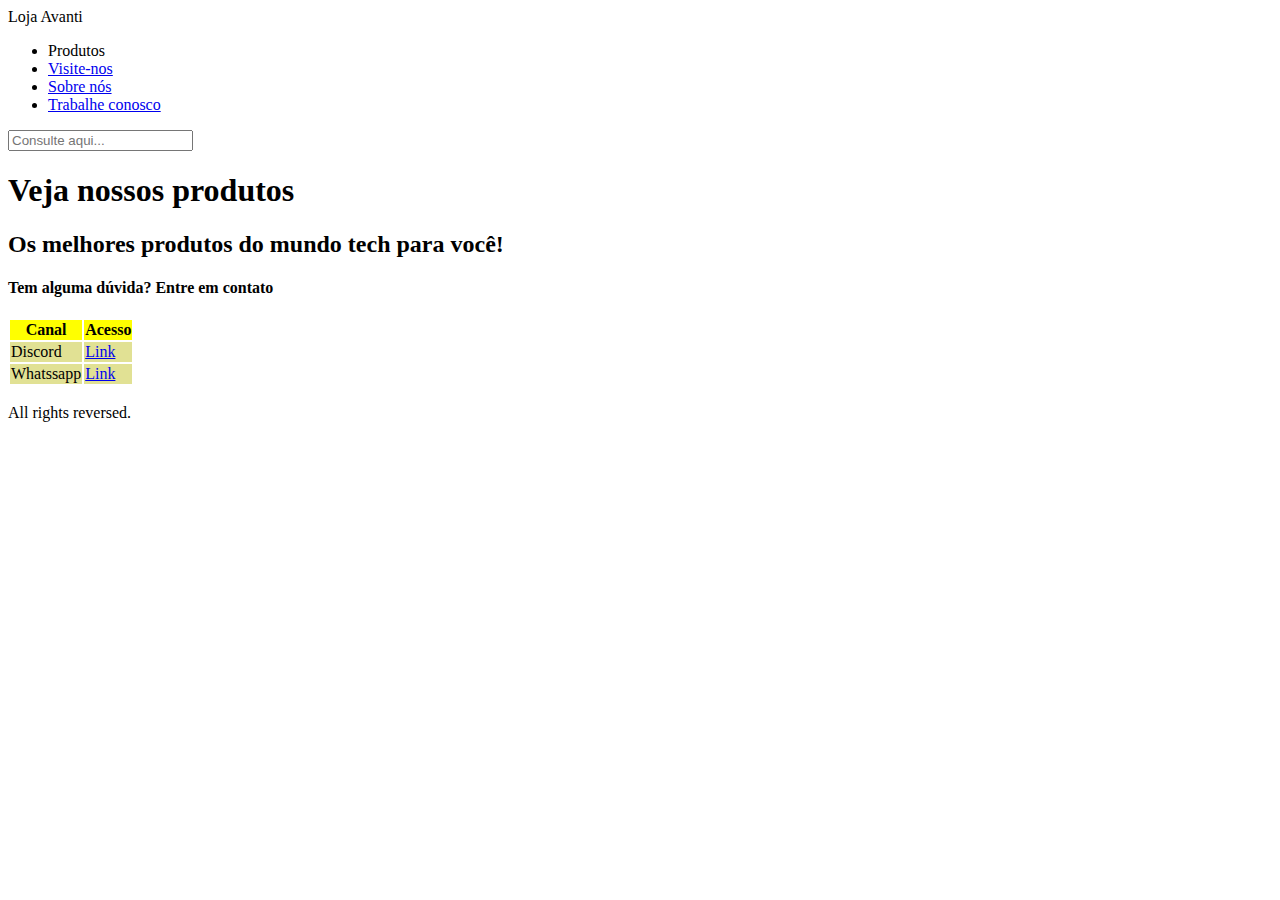
==== projeto-mod-basico/index.html @ 58de0c6f "Oficina 1 - modulo basico" ====
<!DOCTYPE html>
<html>
  <head>
    <meta charset="UTF-8" content="width=device-width" />
    <title>Home</title>
  </head>
  <body>
    <header>Loja Avanti</header>
    <nav>
      <ul>
        <li><a>Produtos</a></li>
        <li><a href="./index-2aPagina.html">Visite-nos</a></li>
        <li><a href="./index-3aPagina.html">Sobre nós</a></li>
        <li><a href="./index-4aPagina.html">Trabalhe conosco</a></li>
      </ul>
      <form>
        <input type="search" placeholder="Consulte aqui..." />
      </form>
    </nav>
    <main>
      <section>
        <article>
          <h1>Veja nossos produtos</h1>
          <h2>Os melhores produtos do mundo tech para você!</h2>
        </article>
        <section>
          <h4>Tem alguma dúvida? Entre em contato</h4>
          <table>
            <tr style="background-color: yellow">
              <th>Canal</th>
              <th>Acesso</th>
            </tr>
            <tr style="background-color: rgb(225, 225, 148)">
              <td>Discord</td>
              <td>
                <a href="https://discord.com" target="_blank">Link</a>
              </td>
            </tr>
            <tr style="background-color: rgb(225, 225, 148)">
              <td>Whatssapp</td>
              <td>
                <a href="https://web.whatsapp.com" target="_blank">Link</a>
              </td>
            </tr>
            <tr></tr>
          </table>
        </section>
      </section>
    </main>
    <footer><p>All rights reversed.</p></footer>
  </body>
</html>
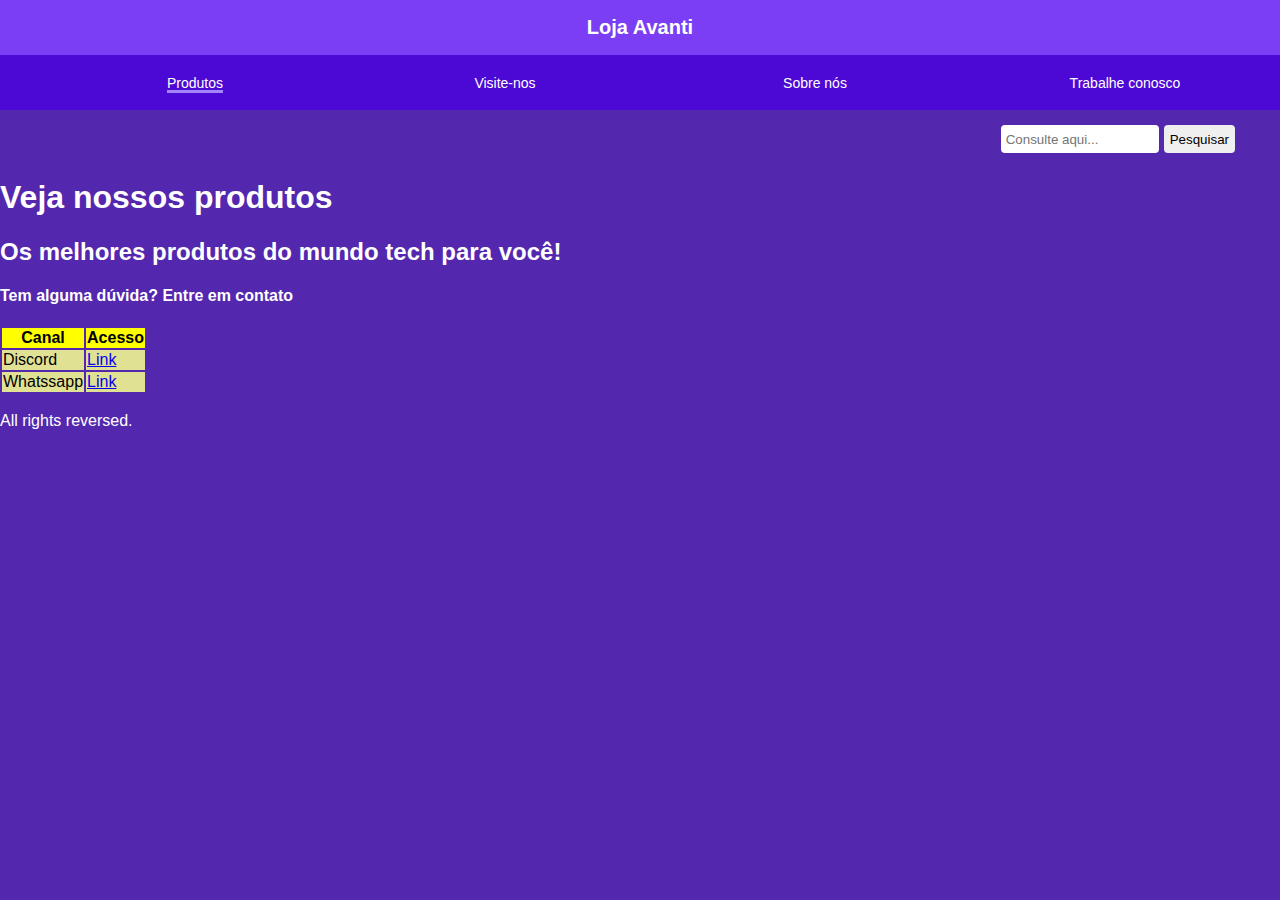
==== commit 1da7351c: "oficina 3 - css" ====
--- a/projeto-mod-basico/index.html
+++ b/projeto-mod-basico/index.html
@@ -1,20 +1,29 @@
 <!DOCTYPE html>
 <html>
   <head>
-    <meta charset="UTF-8" content="width=device-width" />
+    <meta charset="UTF-8" />
+    <meta name="viewport" content="width=device-width, initial-scale=1" />
+    <link rel="stylesheet" href="./style.css" />
     <title>Home</title>
   </head>
   <body>
     <header>Loja Avanti</header>
     <nav>
-      <ul>
-        <li><a>Produtos</a></li>
-        <li><a href="./index-2aPagina.html">Visite-nos</a></li>
-        <li><a href="./index-3aPagina.html">Sobre nós</a></li>
-        <li><a href="./index-4aPagina.html">Trabalhe conosco</a></li>
+      <ul class="itens-navbar">
+        <li class="item-navbar pag-atual"><a>Produtos</a></li>
+        <li class="item-navbar">
+          <a href="./index-2aPagina.html">Visite-nos</a>
+        </li>
+        <li class="item-navbar">
+          <a href="./index-3aPagina.html">Sobre nós</a>
+        </li>
+        <li class="item-navbar">
+          <a href="./index-4aPagina.html">Trabalhe conosco</a>
+        </li>
       </ul>
       <form>
         <input type="search" placeholder="Consulte aqui..." />
+        <button>Pesquisar</button>
       </form>
     </nav>
     <main>
@@ -23,28 +32,28 @@
           <h1>Veja nossos produtos</h1>
           <h2>Os melhores produtos do mundo tech para você!</h2>
         </article>
-        <section>
-          <h4>Tem alguma dúvida? Entre em contato</h4>
-          <table>
-            <tr style="background-color: yellow">
-              <th>Canal</th>
-              <th>Acesso</th>
-            </tr>
-            <tr style="background-color: rgb(225, 225, 148)">
-              <td>Discord</td>
-              <td>
-                <a href="https://discord.com" target="_blank">Link</a>
-              </td>
-            </tr>
-            <tr style="background-color: rgb(225, 225, 148)">
-              <td>Whatssapp</td>
-              <td>
-                <a href="https://web.whatsapp.com" target="_blank">Link</a>
-              </td>
-            </tr>
-            <tr></tr>
-          </table>
-        </section>
+      </section>
+      <section>
+        <h4>Tem alguma dúvida? Entre em contato</h4>
+        <table>
+          <tr style="background-color: yellow">
+            <th>Canal</th>
+            <th>Acesso</th>
+          </tr>
+          <tr style="background-color: rgb(225, 225, 148)">
+            <td>Discord</td>
+            <td>
+              <a href="https://discord.com" target="_blank">Link</a>
+            </td>
+          </tr>
+          <tr style="background-color: rgb(225, 225, 148)">
+            <td>Whatssapp</td>
+            <td>
+              <a href="https://web.whatsapp.com" target="_blank">Link</a>
+            </td>
+          </tr>
+          <tr></tr>
+        </table>
       </section>
     </main>
     <footer><p>All rights reversed.</p></footer>
--- a/projeto-mod-basico/style.css
+++ b/projeto-mod-basico/style.css
@@ -0,0 +1,100 @@
+body {
+  margin: 0 auto;
+  font-family: sans-serif;
+  background-color: rgb(84, 39, 175);
+  color: rgb(255, 255, 255);
+}
+
+header {
+  display: flex;
+  align-items: center;
+  justify-content: center;
+  text-align: center;
+  background-color: rgb(123, 62, 244);
+  height: 55px;
+  font-weight: 700;
+  color: #ffffff;
+  font-size: 20px;
+}
+
+.itens-navbar {
+  margin: 0;
+  display: flex;
+  flex-direction: row;
+  align-items: center;
+  justify-content: space-around;
+  background-color: rgb(76, 8, 212);
+  font-size: 14px;
+}
+
+.item-navbar {
+  list-style: none;
+  width: 70%;
+  height: 35px;
+  padding: 5px;
+  margin: 5px;
+  text-align: center;
+  display: flex;
+  align-items: center;
+  justify-content: center;
+  text-align: center;
+}
+
+.item-navbar a {
+  color: #ffffff;
+  text-decoration: none;
+  width: 100%;
+}
+
+.item-navbar:hover {
+  color: black;
+  cursor: pointer;
+  background-color: rgba(164, 136, 255, 0.585);
+  border-radius: 8px;
+  font-weight: 500;
+}
+
+.item-navbar:active {
+  background-color: rgb(49, 19, 148);
+}
+
+.pag-atual {
+  text-decoration: underline;
+  text-decoration-thickness: 3px;
+  text-decoration-color: rgba(184, 163, 255, 0.809);
+  border-radius: 8px;
+}
+
+form {
+  display: flex;
+  flex-direction: row;
+  gap: 5px;
+  padding-top: 15px;
+  padding-bottom: 5px;
+  padding-right: 45px;
+  justify-content: flex-end;
+  align-items: center;
+}
+
+input {
+  width: 158px;
+  height: 28px;
+  padding: 5px;
+  border-radius: 4px;
+  border: none;
+}
+
+button {
+  height: 28px;
+  border-radius: 4px;
+  border: none;
+  cursor: pointer;
+}
+
+button:active {
+  background-color: rgba(164, 136, 255, 0.585);
+}
+
+table {
+  color: rgb(0, 0, 0);
+}
